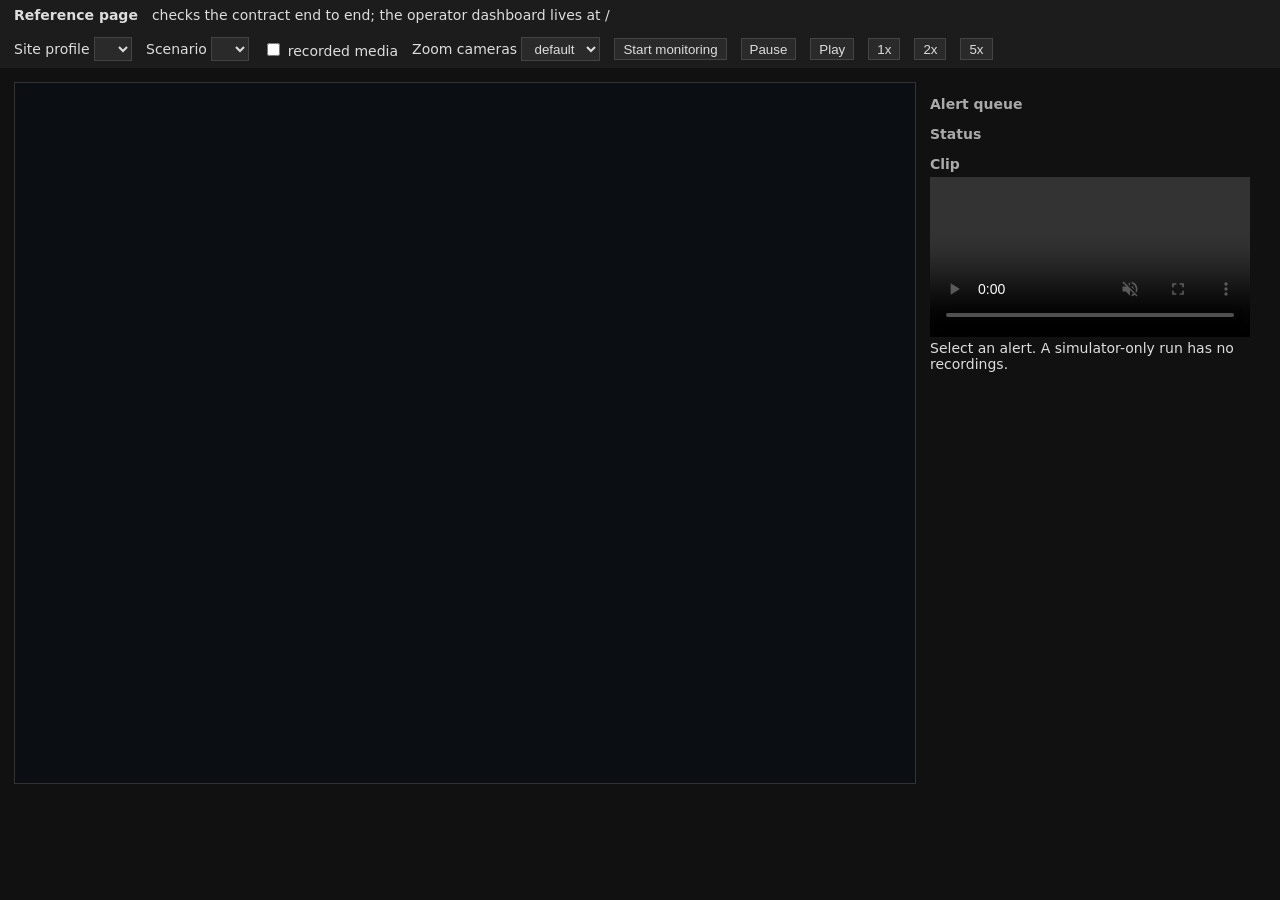
==== src/cuas/dashboard/static/reference/index.html @ 4ebfd9e3 "dashboard: FastAPI server, WebSocket stream, replay and reference page The server holds one run at a" ====
<!doctype html>
<html lang="en">
<head>
  <meta charset="utf-8">
  <title>C-UAS reference page</title>
  <link rel="stylesheet" href="reference.css">
</head>
<body>
  <header>
    <strong>Reference page</strong>
    <span>checks the contract end to end; the operator dashboard lives at /</span>
    <span id="run-title"></span>
    <span id="clock"></span>
  </header>
  <section id="start">
    <label>Site profile <select id="profile"></select></label>
    <label>Scenario <select id="scenario"></select></label>
    <label><input type="checkbox" id="media"> recorded media</label>
    <label>Zoom cameras <select id="zoom"><option value="">default</option><option>0</option><option>1</option><option>2</option></select></label>
    <button id="go">Start monitoring</button>
    <button data-action="pause">Pause</button>
    <button data-action="play">Play</button>
    <button data-speed="1">1x</button>
    <button data-speed="2">2x</button>
    <button data-speed="5">5x</button>
    <span id="message"></span>
  </section>
  <main>
    <canvas id="map" width="900" height="700"></canvas>
    <aside>
      <div id="banner"></div>
      <h2>Alert queue</h2>
      <ol id="alerts"></ol>
      <h2>Status</h2>
      <div id="status"></div>
      <h2>Clip</h2>
      <video id="clip" width="320" controls muted></video>
      <div id="clip-note">Select an alert. A simulator-only run has no recordings.</div>
    </aside>
  </main>
  <script src="reference.js"></script>
</body>
</html>
---- src/cuas/dashboard/static/reference/reference.css ----
body { margin: 0; background: #111; color: #ddd; font: 14px system-ui, sans-serif; }
header, #start { display: flex; gap: 1em; align-items: center; padding: 0.5em 1em; background: #1c1c1c; flex-wrap: wrap; }
main { display: flex; gap: 1em; padding: 1em; }
canvas { background: #0b0f14; border: 1px solid #333; }
aside { flex: 1; min-width: 320px; }
h2 { font-size: 1em; margin: 1em 0 0.3em; color: #aaa; }
ol { padding-left: 1.4em; margin: 0; }
li { margin-bottom: 0.6em; cursor: pointer; }
li.selected { outline: 1px solid #888; }
.red { color: #ff5c5c; } .amber { color: #ffb347; } .info { color: #9aa; }
#banner { color: #111; background: #e6c200; padding: 0.3em 0.6em; display: none; }
#message { color: #ff8a8a; }
button, select { background: #2a2a2a; color: #ddd; border: 1px solid #444; padding: 0.2em 0.6em; }
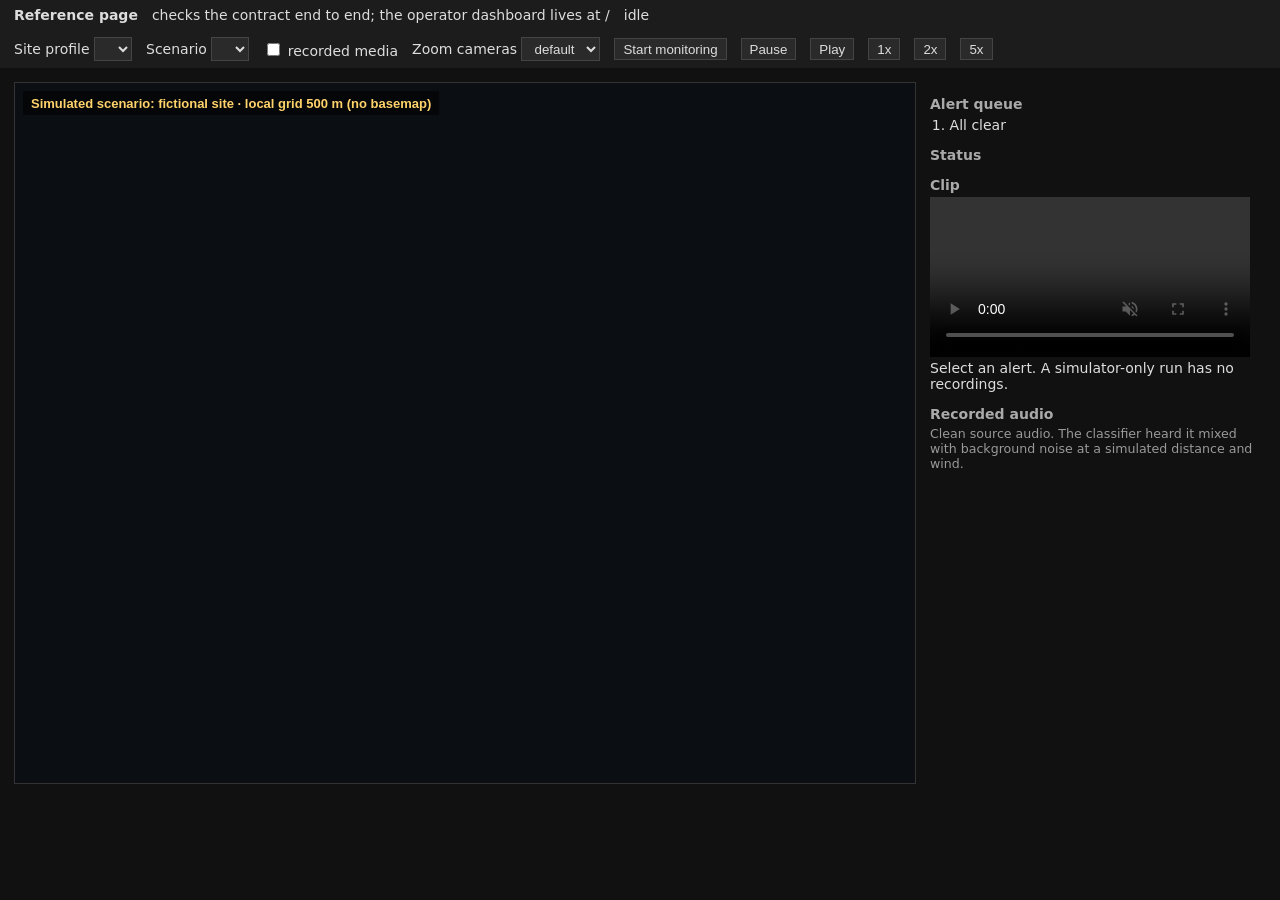
==== commit 91efcd9d: "dashboard: recorded audio for an alert, played under the clip on /reference/ The station microphone'" ====
--- a/src/cuas/dashboard/static/reference/index.html
+++ b/src/cuas/dashboard/static/reference/index.html
@@ -36,6 +36,10 @@
       <h2>Clip</h2>
       <video id="clip" width="320" controls muted></video>
       <div id="clip-note">Select an alert. A simulator-only run has no recordings.</div>
+      <h2>Recorded audio</h2>
+      <div id="audio-note">Clean source audio. The classifier heard it mixed with background noise at a simulated distance and wind.</div>
+      <ul id="sounds"></ul>
+      <audio id="audio"></audio>
     </aside>
   </main>
   <script src="reference.js"></script>
--- a/src/cuas/dashboard/static/reference/reference.css
+++ b/src/cuas/dashboard/static/reference/reference.css
@@ -11,3 +11,6 @@
 #banner { color: #111; background: #e6c200; padding: 0.3em 0.6em; display: none; }
 #message { color: #ff8a8a; }
 button, select { background: #2a2a2a; color: #ddd; border: 1px solid #444; padding: 0.2em 0.6em; }
+#sounds { list-style: none; padding: 0; margin: 0.3em 0 0; }
+#sounds li { cursor: default; display: flex; gap: 0.8em; align-items: center; }
+#audio-note { color: #999; font-size: 0.9em; }
